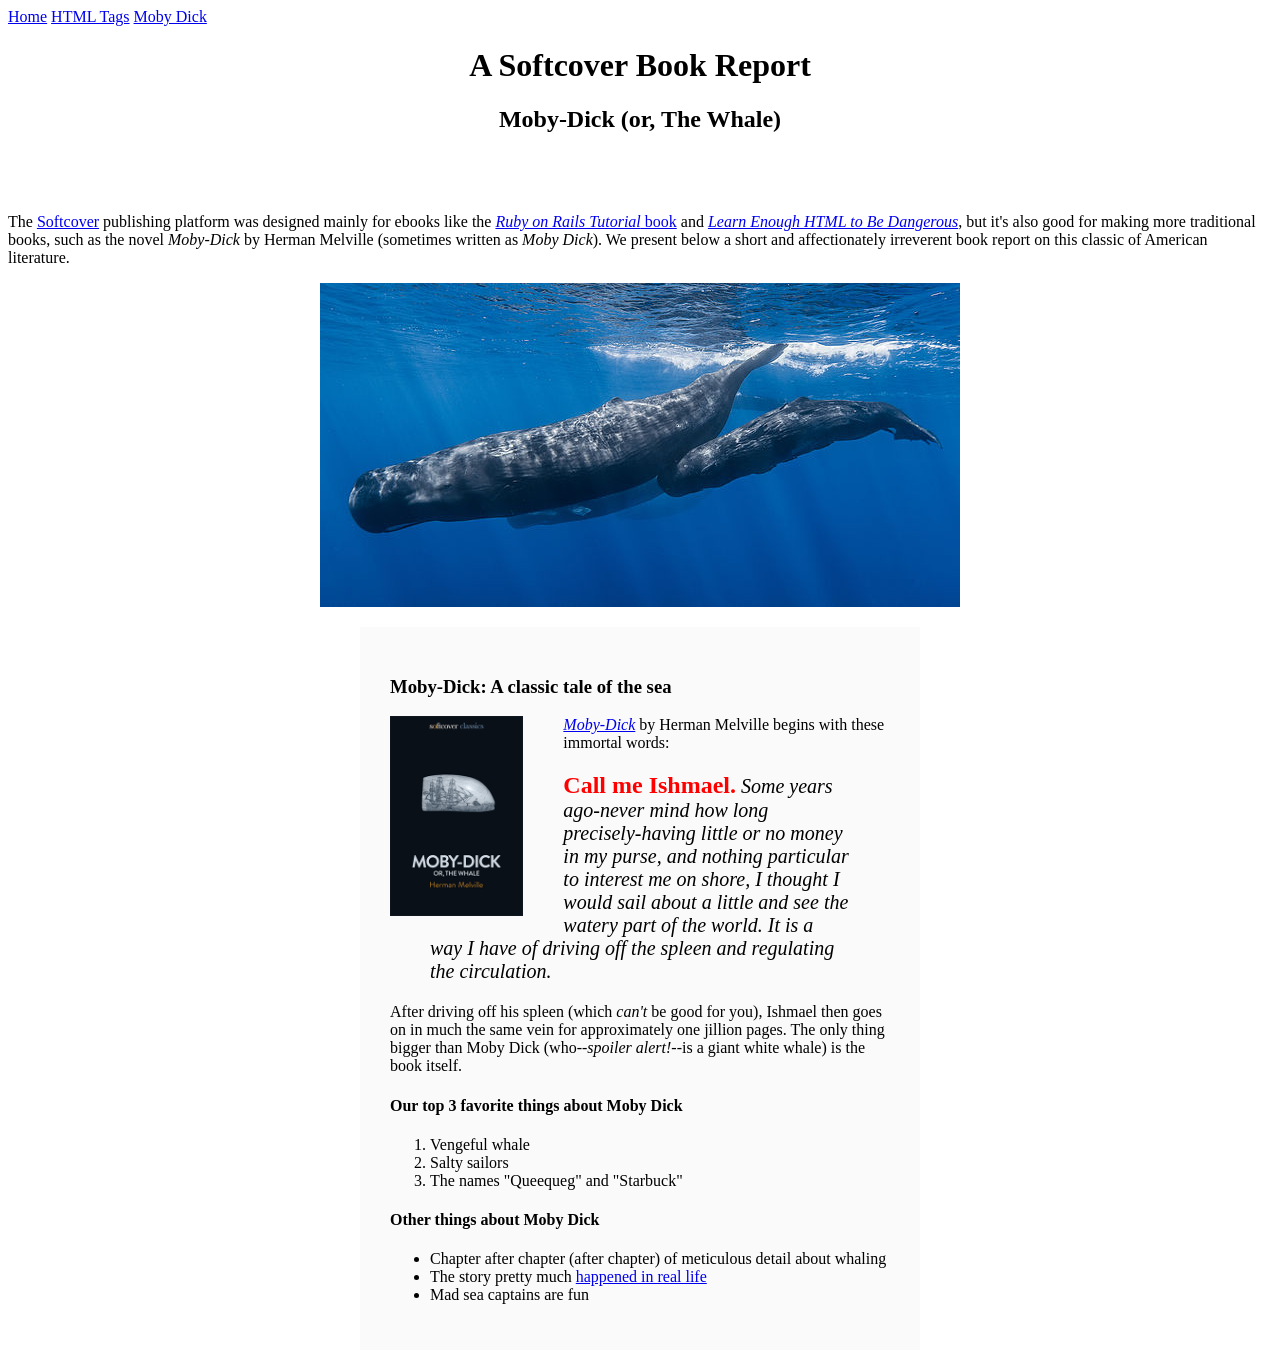
==== moby_dick.html @ 223f6c7d "Add box styling and margins to file" ====
<!DOCTYPE html>
<html lang="en">
<head>
    <title>Moby Dick</title>
    <meta charset="utf-8">
</head>

<body>

<div>
    <a href="index.html">Home</a>
    <a href="tags.html">HTML Tags</a>
    <a href="moby_dick.html">Moby Dick</a>
</div>

<header style="text-align: center; margin: 0 0 80px;">
    <h1>A Softcover Book Report</h1>
    <h2>Moby-Dick (or, The Whale)</h2>
</header>

<div>
<p>
    The <a href="http://www.sofcover.io/">Softcover</a> publishing platform
    was designed mainly for ebooks like the
    <a href="http://railstutorial.org/book"><em>Ruby on Rails Tutorial</em>
    book</a> and <a href="http://learnenough.com/html"><em>Learn Enough
    HTML to Be Dangerous</em></a>, but it's also good for making more
    traditional books, such as the novel <em>Moby-Dick</em> by Herman
    Melville (sometimes written as <em>Moby Dick</em>). We present below a
    short and affectionately irreverent book report on this classic of
    American literature.
</p>
</div>

<a href="https://commons.wikimedia.org/wiki/File:Sperm_whale_pod.jpg">
<img src="images/sperm_whales.jpg" alt="sperm_whales"
style="display: block; margin: 0 auto;">
</a>

<div style="width: 500px; margin: 20px auto; padding: 30px; background-color: #fafafa;">

    <h3>Moby-Dick: A classic tale of the sea</h3>

    <a href="https://www.softcover.io/read/6070fb03/moby-dick"
    target="_blank">
    <img src="images/moby_dick.png" alt="Moby Dick" height="200px" 
    style="float: left; margin: 0 40px 0 0;" >
    </a>

    <p>
        <a href="https://www.softcover.io/read/6070fb03/moby-dick"
        target="_blank">
        <em>Moby-Dick</em></a> by Herman Melville
        begins with these immortal words:
    </p>

<blockquote style="font-style: italic; font-size: 20px;">
    <p>
        <span style="font-style: normal; font-size: 24px; font-weight: bold; color: #f00;">Call me Ishmael.</span> Some years ago-never mind how long
        precisely-having little or no money in my purse, and nothing
        particular to interest me on shore, I thought I would sail about a
        little and see the watery part of the world. It is a way I have of
        driving off the spleen and regulating the circulation.
    </p>
</blockquote>

    <p>
        After driving off his spleen (which <em>can't</em> be good for you),
        Ishmael then goes on in much the same vein for approximately one
        jillion pages. The only thing bigger than Moby Dick (who--<em>spoiler
        alert!</em>--is a giant white whale) is the book itself.
    </p>
 
    <h4>Our top 3 favorite things about Moby Dick</h4>

    <ol>
        <li>Vengeful whale</li>
        <li>Salty sailors</li>
        <li>The names "Queequeg" and "Starbuck"</li>
    </ol>

    <h4>Other things about Moby Dick</h4>
    
    <ul>
        <li>
        Chapter after chapter (after chapter) of meticulous detail about whaling
        </li>
        <li>
        The story pretty much
        <a href="https://en.wikipedia.org/wiki/Essex_(whaleship)"
        target="_blank">happened in real life</a>
        </li>
        <li>Mad sea captains are fun</li>
    </ul>
</div>
</body>
</html>
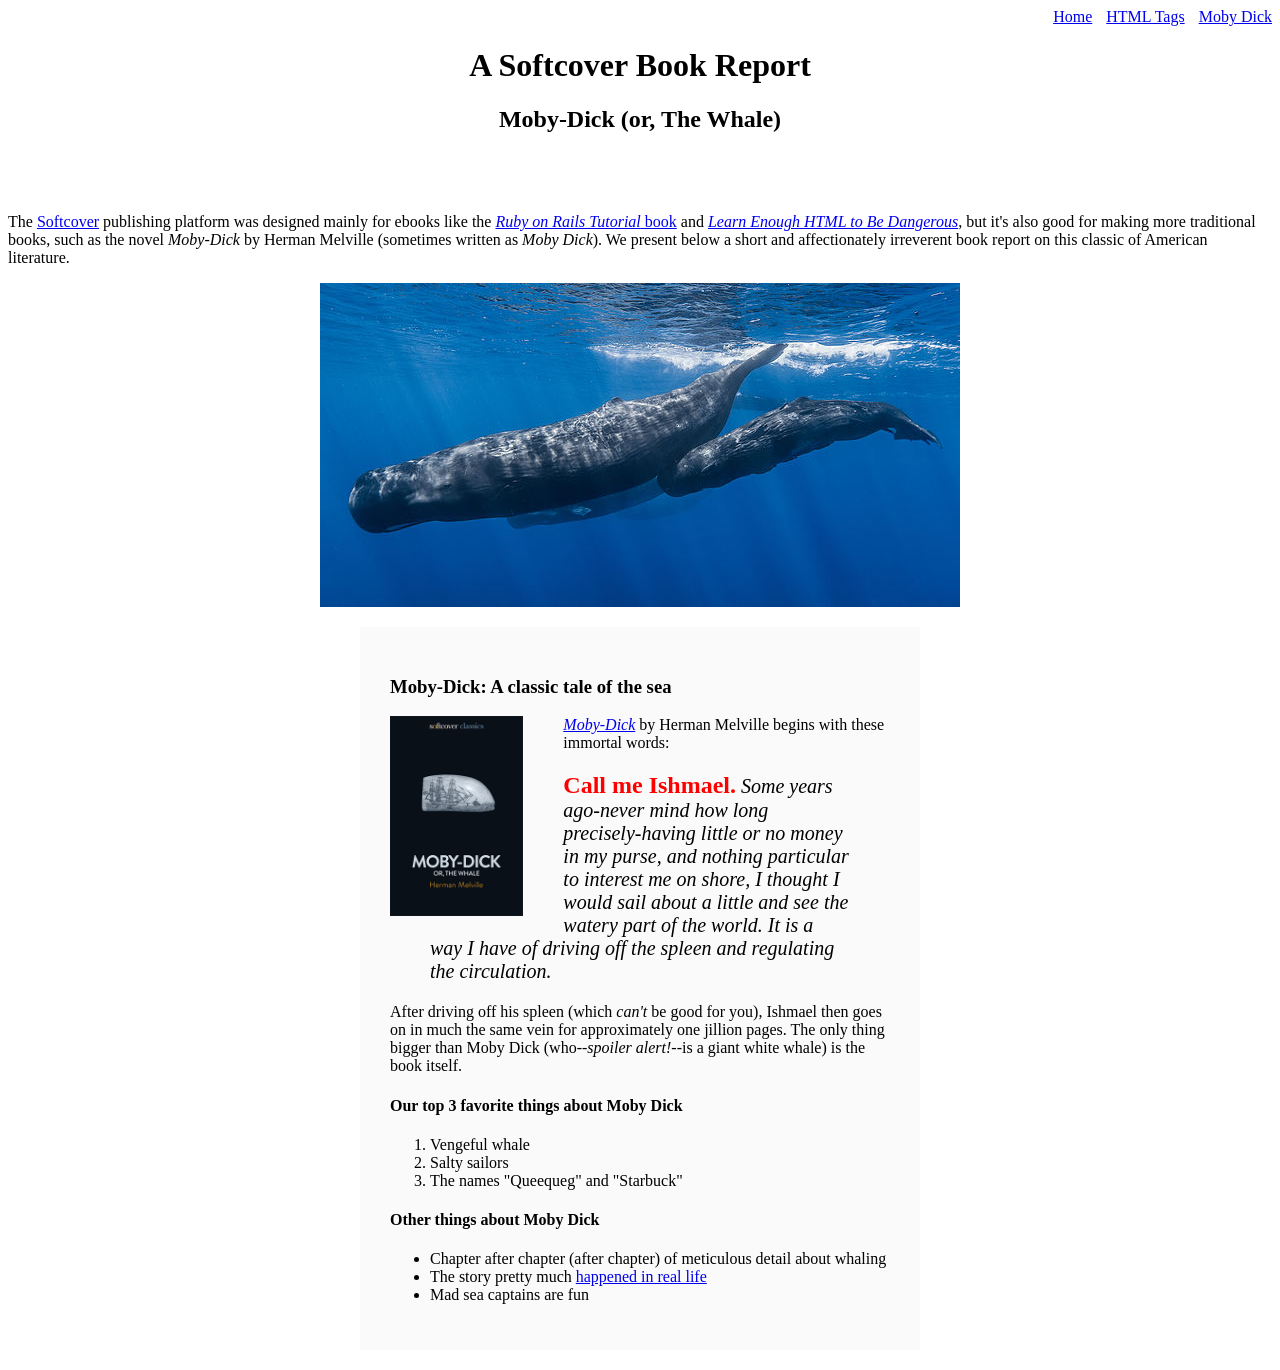
==== commit e22b6979: "Add margin property to menu links" ====
--- a/moby_dick.html
+++ b/moby_dick.html
@@ -7,10 +7,10 @@
 
 <body>
 
-<div>
+<div style="text-align: right;">
     <a href="index.html">Home</a>
-    <a href="tags.html">HTML Tags</a>
-    <a href="moby_dick.html">Moby Dick</a>
+    <a href="tags.html" style="margin: 0 0 0 10px;">HTML Tags</a>
+    <a href="moby_dick.html" style="margin: 0 0 0 10px;">Moby Dick</a>
 </div>
 
 <header style="text-align: center; margin: 0 0 80px;">
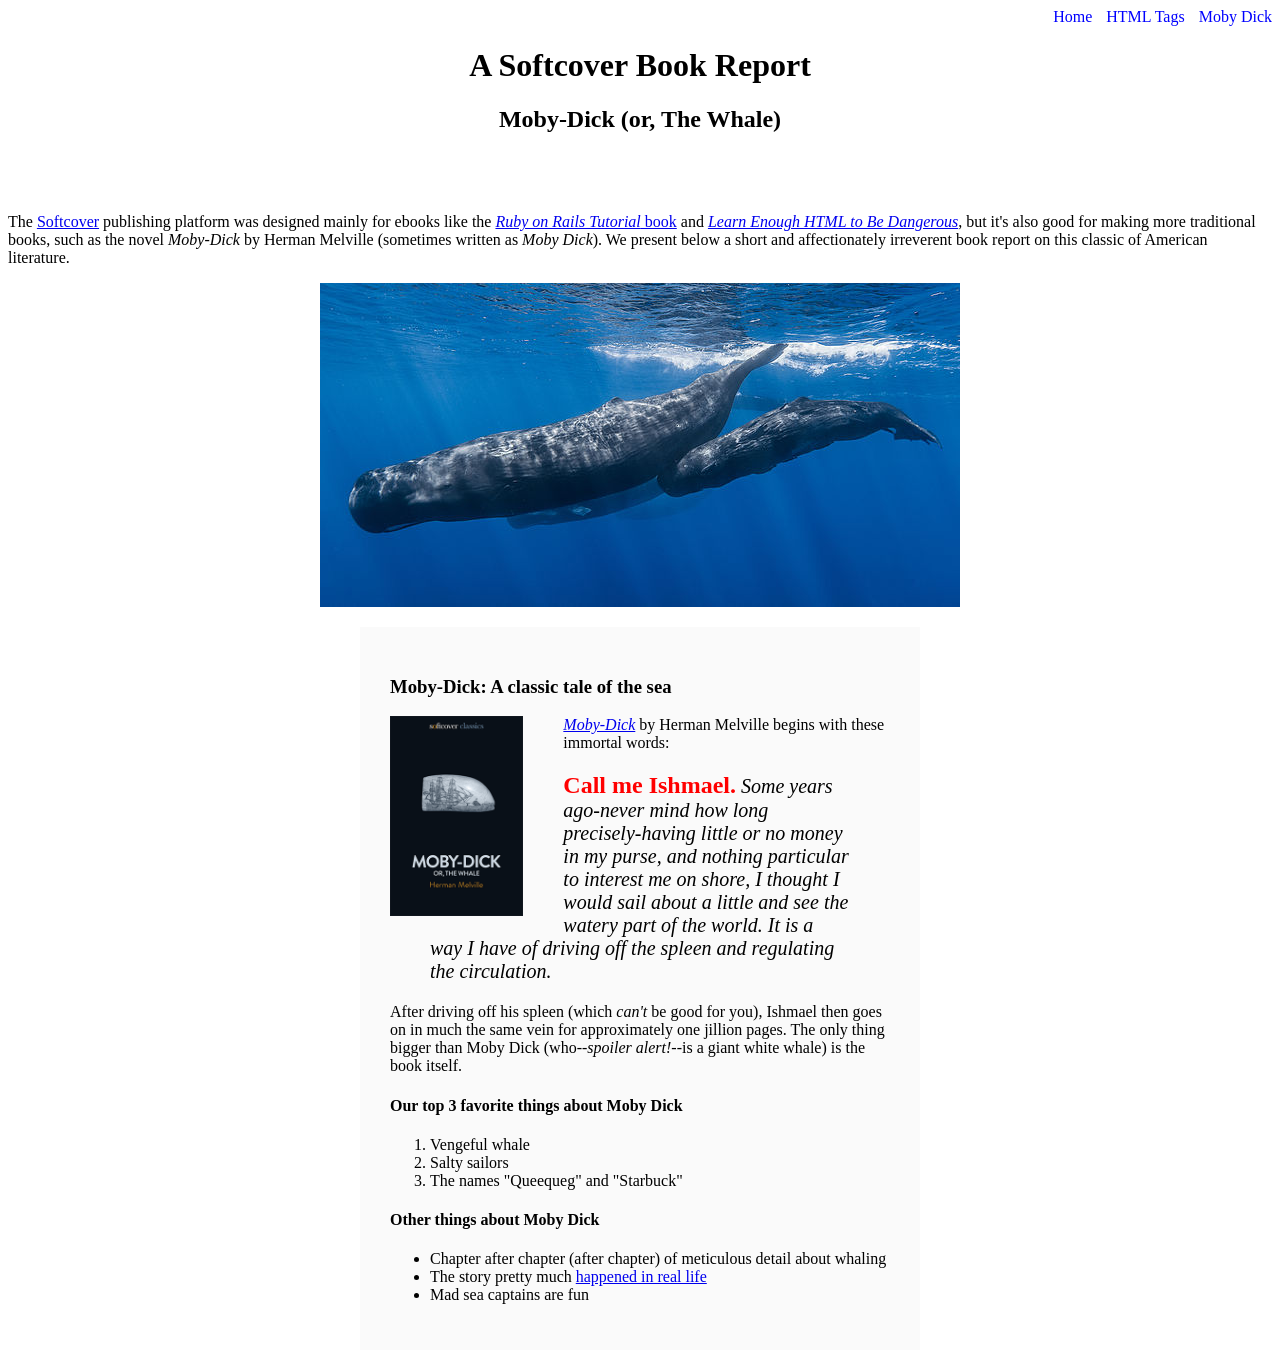
==== commit 166068d9: "Add inline styling to links" ====
--- a/moby_dick.html
+++ b/moby_dick.html
@@ -8,9 +8,9 @@
 <body>
 
 <div style="text-align: right;">
-    <a href="index.html">Home</a>
-    <a href="tags.html" style="margin: 0 0 0 10px;">HTML Tags</a>
-    <a href="moby_dick.html" style="margin: 0 0 0 10px;">Moby Dick</a>
+    <a href="index.html" style="text-decoration: none; color: blue;">Home</a>
+    <a href="tags.html" style="margin: 0 0 0 10px; text-decoration: none; color: blue;">HTML Tags</a>
+    <a href="moby_dick.html" style="margin: 0 0 0 10px; text-decoration: none; color: blue;">Moby Dick</a>
 </div>
 
 <header style="text-align: center; margin: 0 0 80px;">
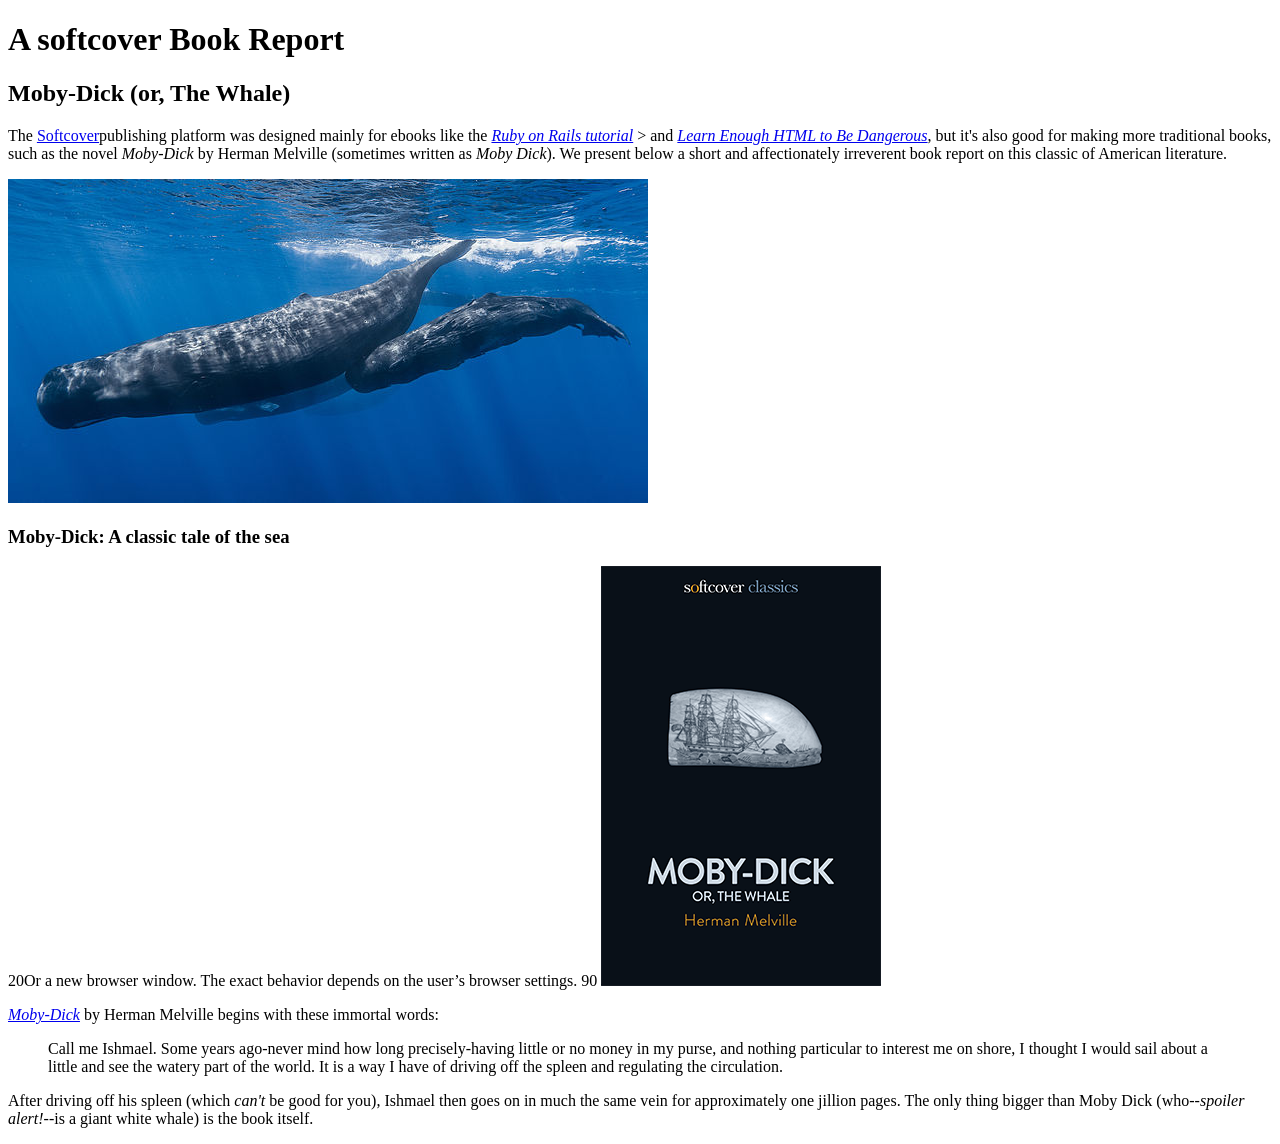
==== commit 8fec798f: "Create new file and content" ====
--- a/moby_dick.html
+++ b/moby_dick.html
@@ -1,97 +1,69 @@
 <!DOCTYPE html>
 <html lang="en">
-<head>
+  <head>
+    <meta charset="UTF-8" />
     <title>Moby Dick</title>
-    <meta charset="utf-8">
-</head>
+  </head>
+  <body>
+    <!-- much here to be styled, will do that in last section-->
+    <header>
+      <h1>A softcover Book Report</h1>
+      <h2>Moby-Dick (or, The Whale)</h2>
+    </header>
 
-<body>
-
-<div style="text-align: right;">
-    <a href="index.html" style="text-decoration: none; color: blue;">Home</a>
-    <a href="tags.html" style="margin: 0 0 0 10px; text-decoration: none; color: blue;">HTML Tags</a>
-    <a href="moby_dick.html" style="margin: 0 0 0 10px; text-decoration: none; color: blue;">Moby Dick</a>
-</div>
-
-<header style="text-align: center; margin: 0 0 80px;">
-    <h1>A Softcover Book Report</h1>
-    <h2>Moby-Dick (or, The Whale)</h2>
-</header>
-
-<div>
-<p>
-    The <a href="http://www.sofcover.io/">Softcover</a> publishing platform
-    was designed mainly for ebooks like the
-    <a href="http://railstutorial.org/book"><em>Ruby on Rails Tutorial</em>
-    book</a> and <a href="http://learnenough.com/html"><em>Learn Enough
-    HTML to Be Dangerous</em></a>, but it's also good for making more
-    traditional books, such as the novel <em>Moby-Dick</em> by Herman
-    Melville (sometimes written as <em>Moby Dick</em>). We present below a
-    short and affectionately irreverent book report on this classic of
-    American literature.
-</p>
-</div>
-
-<a href="https://commons.wikimedia.org/wiki/File:Sperm_whale_pod.jpg">
-<img src="images/sperm_whales.jpg" alt="sperm_whales"
-style="display: block; margin: 0 auto;">
-</a>
-
-<div style="width: 500px; margin: 20px auto; padding: 30px; background-color: #fafafa;">
-
-    <h3>Moby-Dick: A classic tale of the sea</h3>
-
-    <a href="https://www.softcover.io/read/6070fb03/moby-dick"
-    target="_blank">
-    <img src="images/moby_dick.png" alt="Moby Dick" height="200px" 
-    style="float: left; margin: 0 40px 0 0;" >
+    <div>
+      <p>
+        The <a href="http://www.softcover.io/">Softcover</a>publishing platform
+        was designed mainly for ebooks like the
+        <a href="http://railstutorial.org/book"
+          ><em>Ruby on Rails tutorial</em></a
+        >
+        > and
+        <a href="http://learnenough.com/html"
+          ><em>Learn Enough HTML to Be Dangerous</em></a
+        >, but it's also good for making more traditional books, such as the
+        novel <em>Moby-Dick</em> by Herman Melville (sometimes written as
+        <em>Moby Dick</em>). We present below a short and affectionately
+        irreverent book report on this classic of American literature.
+      </p>
+    </div>
+    <a href="https://commons.wikimedia.org/wiki/File:Sperm_whale_pod.jpg">
+      <img src="images/sperm_whales.jpg" />
     </a>
-
-    <p>
-        <a href="https://www.softcover.io/read/6070fb03/moby-dick"
-        target="_blank">
-        <em>Moby-Dick</em></a> by Herman Melville
-        begins with these immortal words:
-    </p>
-
-<blockquote style="font-style: italic; font-size: 20px;">
-    <p>
-        <span style="font-style: normal; font-size: 24px; font-weight: bold; color: #f00;">Call me Ishmael.</span> Some years ago-never mind how long
-        precisely-having little or no money in my purse, and nothing
-        particular to interest me on shore, I thought I would sail about a
-        little and see the watery part of the world. It is a way I have of
-        driving off the spleen and regulating the circulation.
-    </p>
-</blockquote>
-
-    <p>
+    <div>
+      <h3>Moby-Dick: A classic tale of the sea</h3>
+      20Or a new browser window. The exact behavior depends on the user’s
+      browser settings. 90
+      <a
+        href="https://www.softcover.io/read/6070fb03/moby-dick"
+        target="_blank"
+      >
+        <img src="images/moby_dick.png" alt="Moby Dick" />
+      </a>
+      <p>
+        <a
+          href="https://www.softcover.io/read/6070fb03/moby-dick"
+          target="_blank"
+        >
+          <em>Moby-Dick</em></a
+        >
+        by Herman Melville begins with these immortal words:
+      </p>
+      <blockquote>
+        <p>
+          <span>Call me Ishmael.</span> Some years ago-never mind how long
+          precisely-having little or no money in my purse, and nothing
+          particular to interest me on shore, I thought I would sail about a
+          little and see the watery part of the world. It is a way I have of
+          driving off the spleen and regulating the circulation.
+        </p>
+      </blockquote>
+      <p>
         After driving off his spleen (which <em>can't</em> be good for you),
-        Ishmael then goes on in much the same vein for approximately one
-        jillion pages. The only thing bigger than Moby Dick (who--<em>spoiler
-        alert!</em>--is a giant white whale) is the book itself.
-    </p>
- 
-    <h4>Our top 3 favorite things about Moby Dick</h4>
-
-    <ol>
-        <li>Vengeful whale</li>
-        <li>Salty sailors</li>
-        <li>The names "Queequeg" and "Starbuck"</li>
-    </ol>
-
-    <h4>Other things about Moby Dick</h4>
-    
-    <ul>
-        <li>
-        Chapter after chapter (after chapter) of meticulous detail about whaling
-        </li>
-        <li>
-        The story pretty much
-        <a href="https://en.wikipedia.org/wiki/Essex_(whaleship)"
-        target="_blank">happened in real life</a>
-        </li>
-        <li>Mad sea captains are fun</li>
-    </ul>
-</div>
-</body>
+        Ishmael then goes on in much the same vein for approximately one jillion
+        pages. The only thing bigger than Moby Dick (who--<em>spoiler alert!</em
+        >--is a giant white whale) is the book itself.
+      </p>
+    </div>
+  </body>
 </html>
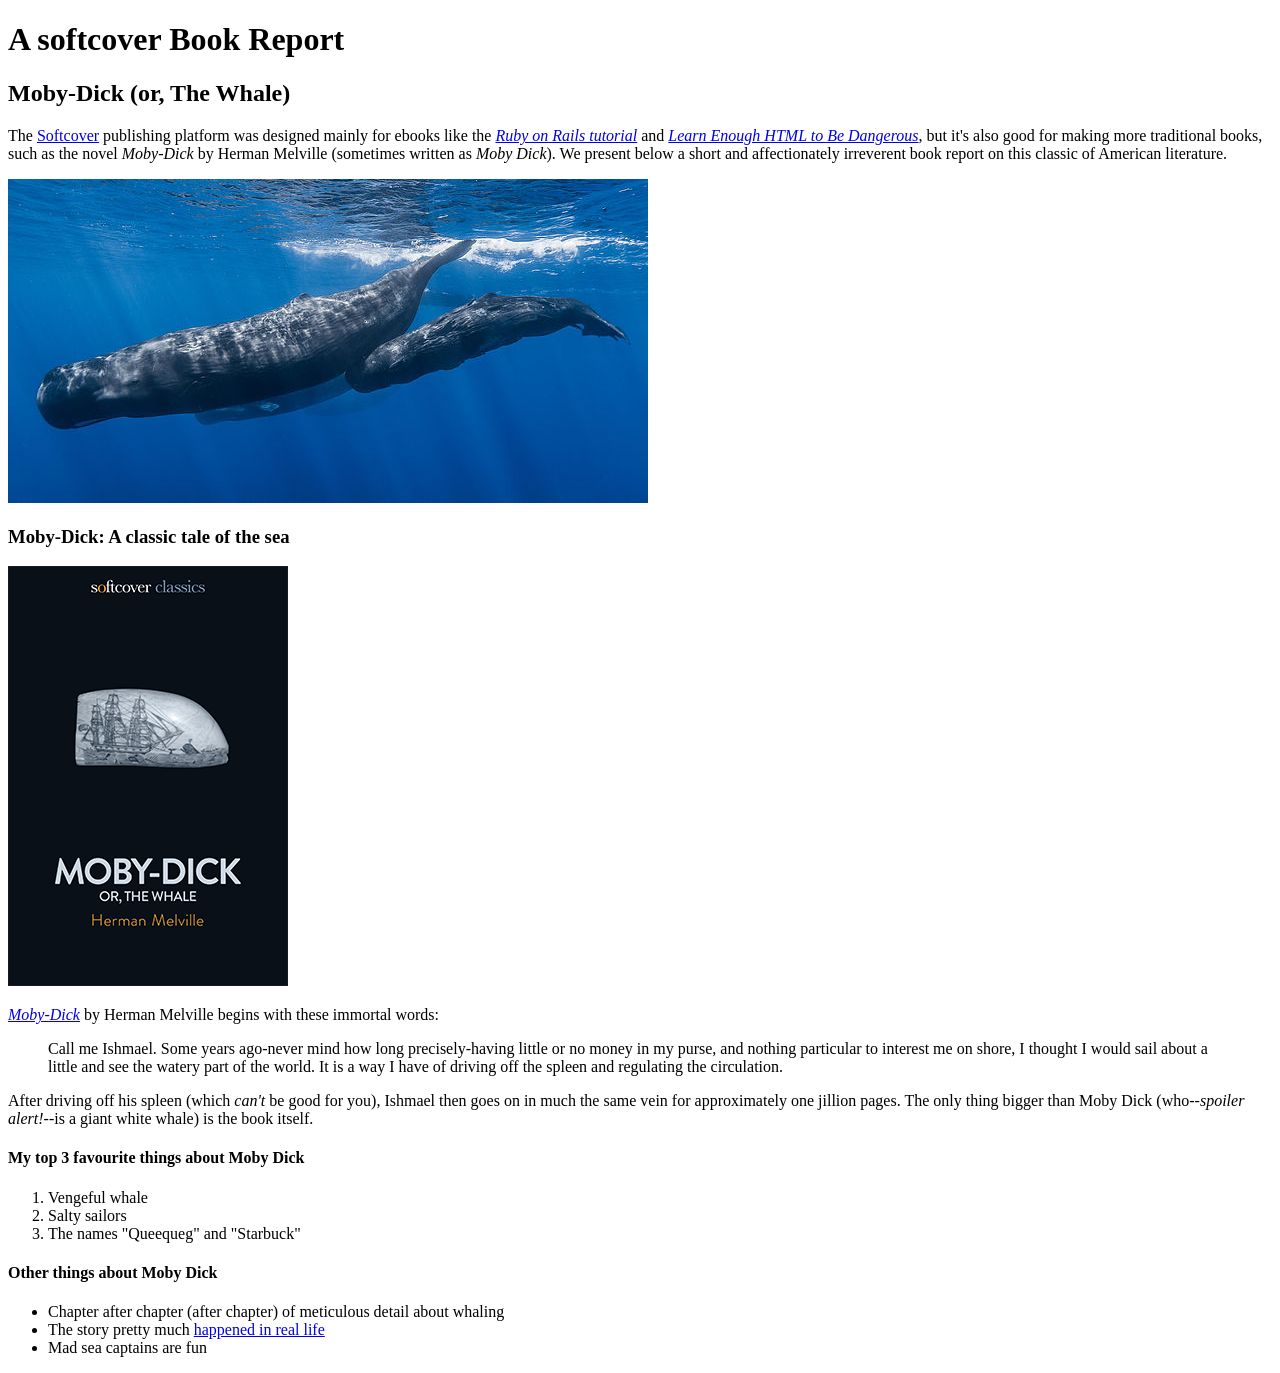
==== commit 95dc76b4: "Add lists to file and fix errors" ====
--- a/moby_dick.html
+++ b/moby_dick.html
@@ -13,12 +13,12 @@
 
     <div>
       <p>
-        The <a href="http://www.softcover.io/">Softcover</a>publishing platform
+        The <a href="http://www.softcover.io/">Softcover</a> publishing platform
         was designed mainly for ebooks like the
         <a href="http://railstutorial.org/book"
           ><em>Ruby on Rails tutorial</em></a
         >
-        > and
+        and
         <a href="http://learnenough.com/html"
           ><em>Learn Enough HTML to Be Dangerous</em></a
         >, but it's also good for making more traditional books, such as the
@@ -32,8 +32,7 @@
     </a>
     <div>
       <h3>Moby-Dick: A classic tale of the sea</h3>
-      20Or a new browser window. The exact behavior depends on the user’s
-      browser settings. 90
+
       <a
         href="https://www.softcover.io/read/6070fb03/moby-dick"
         target="_blank"
@@ -64,6 +63,30 @@
         pages. The only thing bigger than Moby Dick (who--<em>spoiler alert!</em
         >--is a giant white whale) is the book itself.
       </p>
+      <h4>My top 3 favourite things about Moby Dick</h4>
+
+      <ol>
+        <li>Vengeful whale</li>
+        <li>Salty sailors</li>
+        <li>The names "Queequeg" and "Starbuck"</li>
+      </ol>
+      <h4>Other things about Moby Dick</h4>
+
+      <ul>
+        <li>
+          Chapter after chapter (after chapter) of meticulous detail about
+          whaling
+        </li>
+        <li>
+          The story pretty much
+          <a
+            href="https://en.wikipedia.org/wiki/Essex_(whaleship)"
+            target="_blank"
+            >happened in real life</a
+          >
+        </li>
+        <li>Mad sea captains are fun</li>
+      </ul>
     </div>
   </body>
 </html>
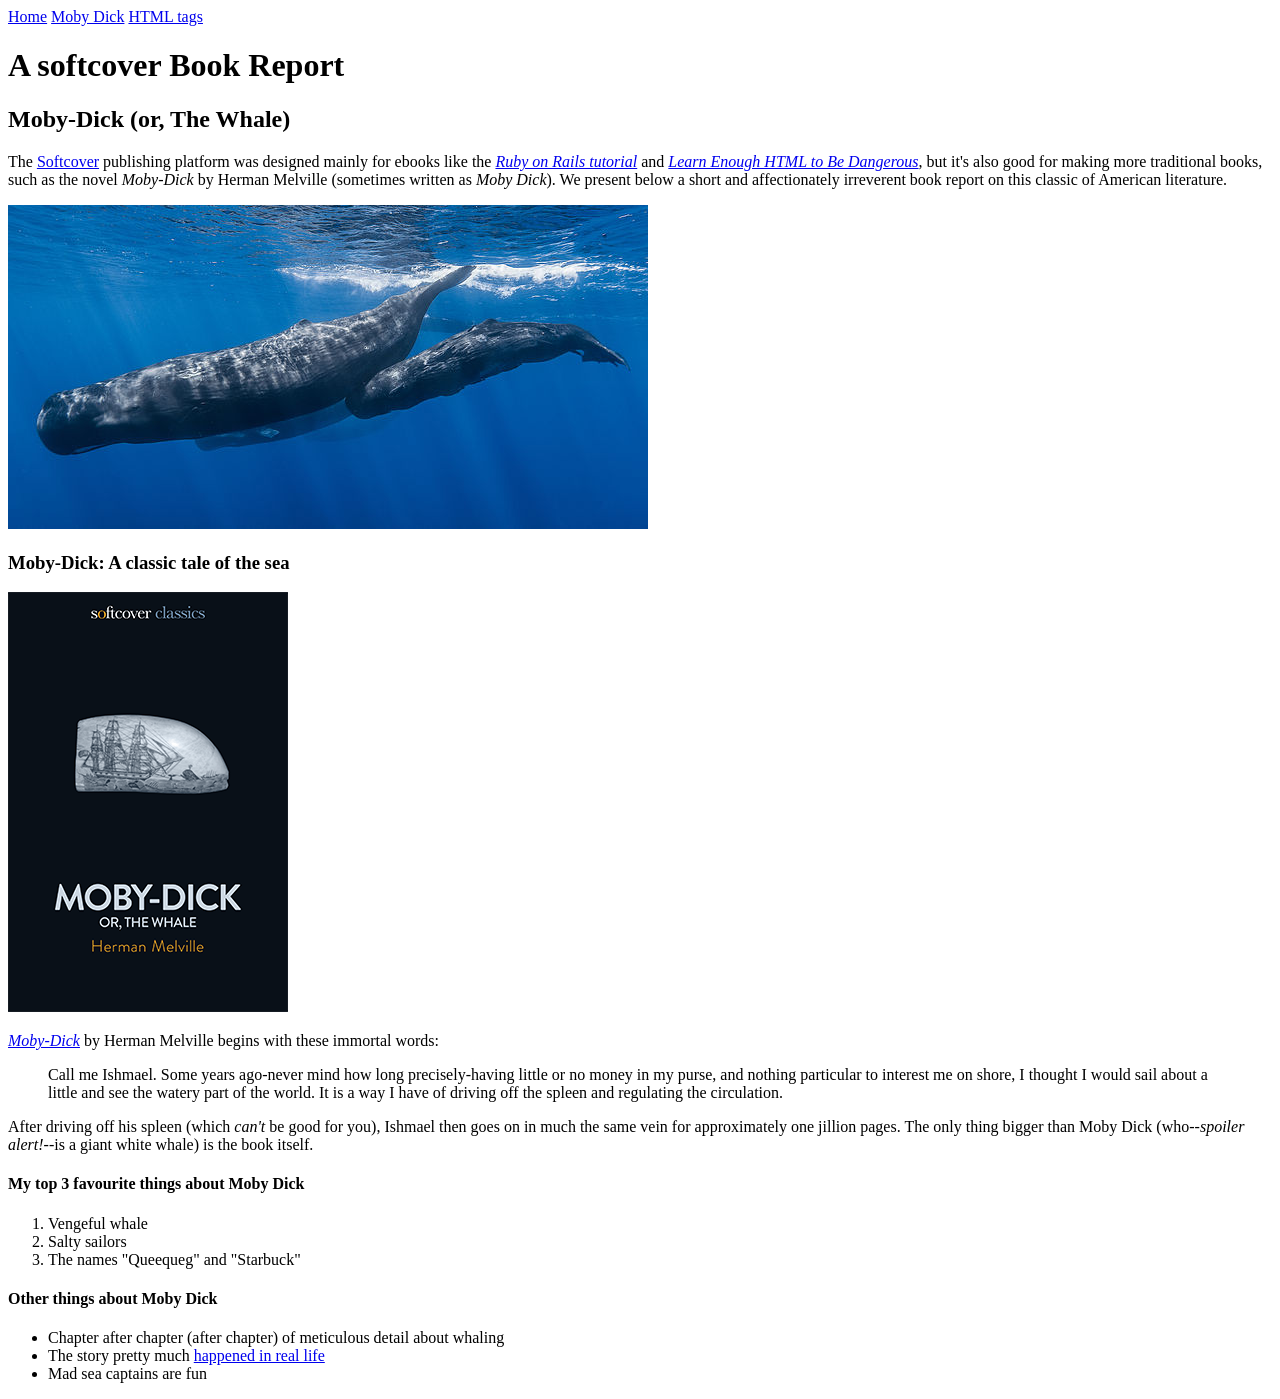
==== commit 296da7f5: "Add menu links to files" ====
--- a/moby_dick.html
+++ b/moby_dick.html
@@ -6,6 +6,11 @@
   </head>
   <body>
     <!-- much here to be styled, will do that in last section-->
+    <div>
+      <a href="index.html">Home</a>
+      <a href="moby_dick.html">Moby Dick</a>
+      <a href="tags.html">HTML tags</a>
+    </div>
     <header>
       <h1>A softcover Book Report</h1>
       <h2>Moby-Dick (or, The Whale)</h2>
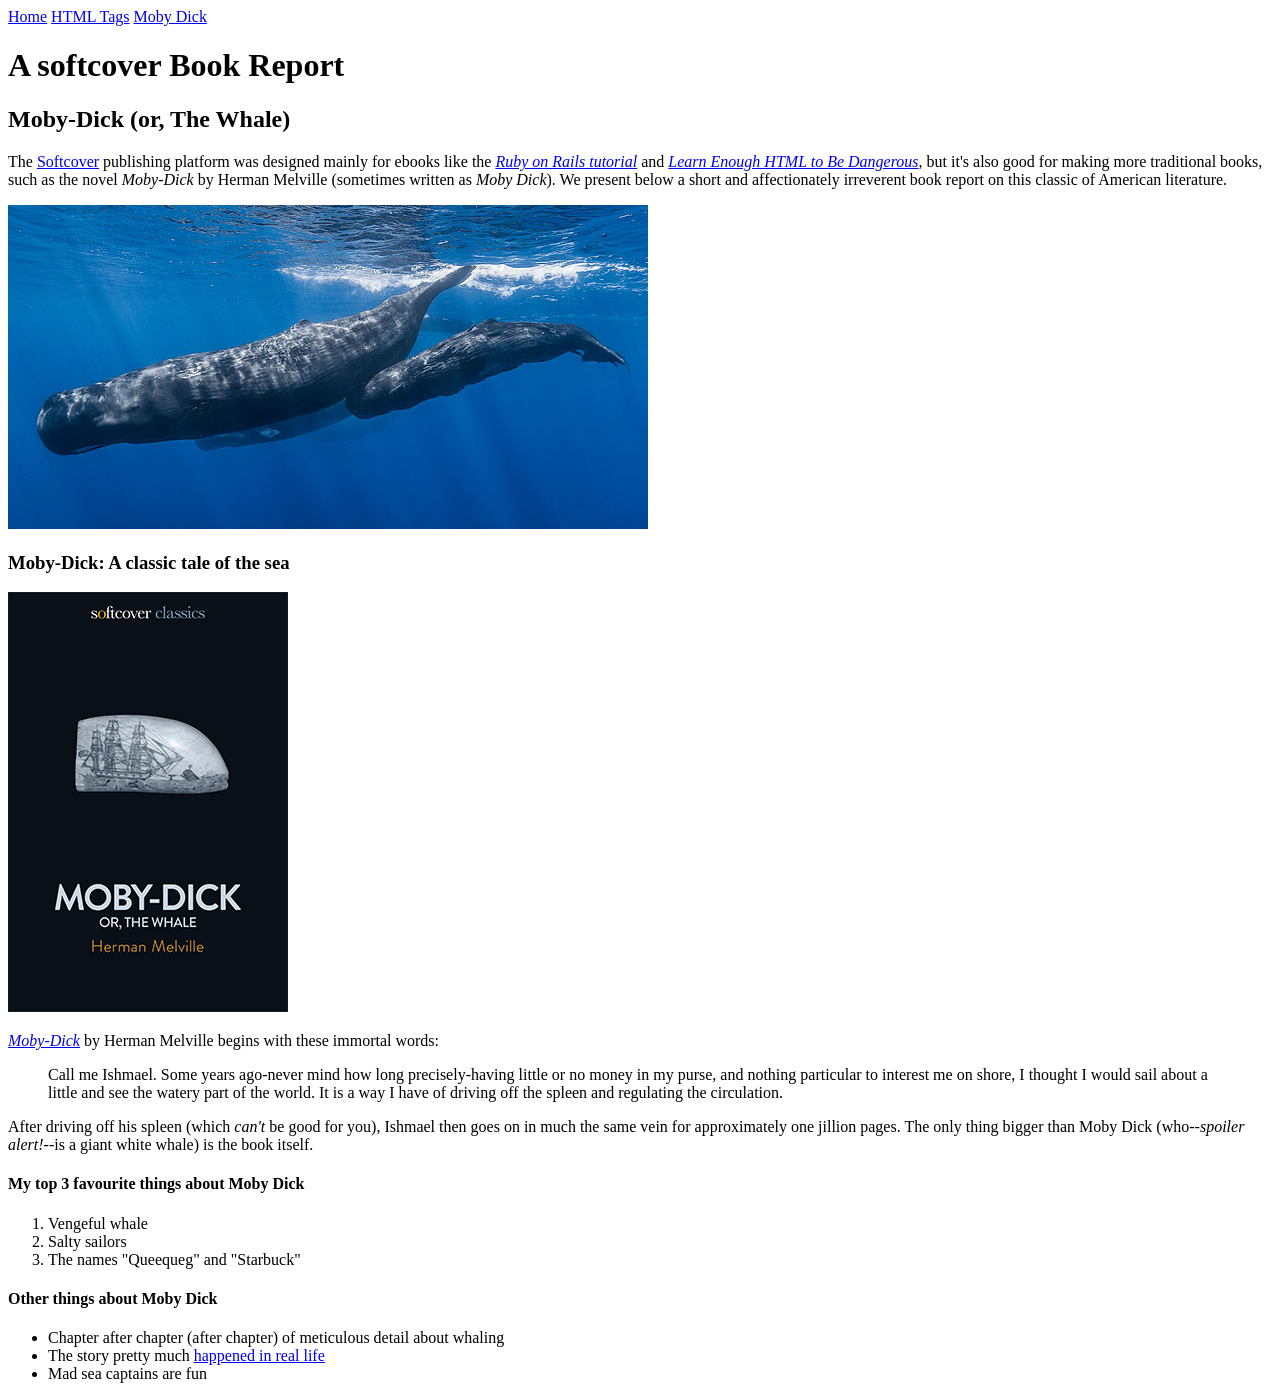
==== commit 17950e70: "Change order of links so that the tags page comes second" ====
--- a/moby_dick.html
+++ b/moby_dick.html
@@ -8,8 +8,8 @@
     <!-- much here to be styled, will do that in last section-->
     <div>
       <a href="index.html">Home</a>
+      <a href="tags.html">HTML Tags</a>
       <a href="moby_dick.html">Moby Dick</a>
-      <a href="tags.html">HTML tags</a>
     </div>
     <header>
       <h1>A softcover Book Report</h1>
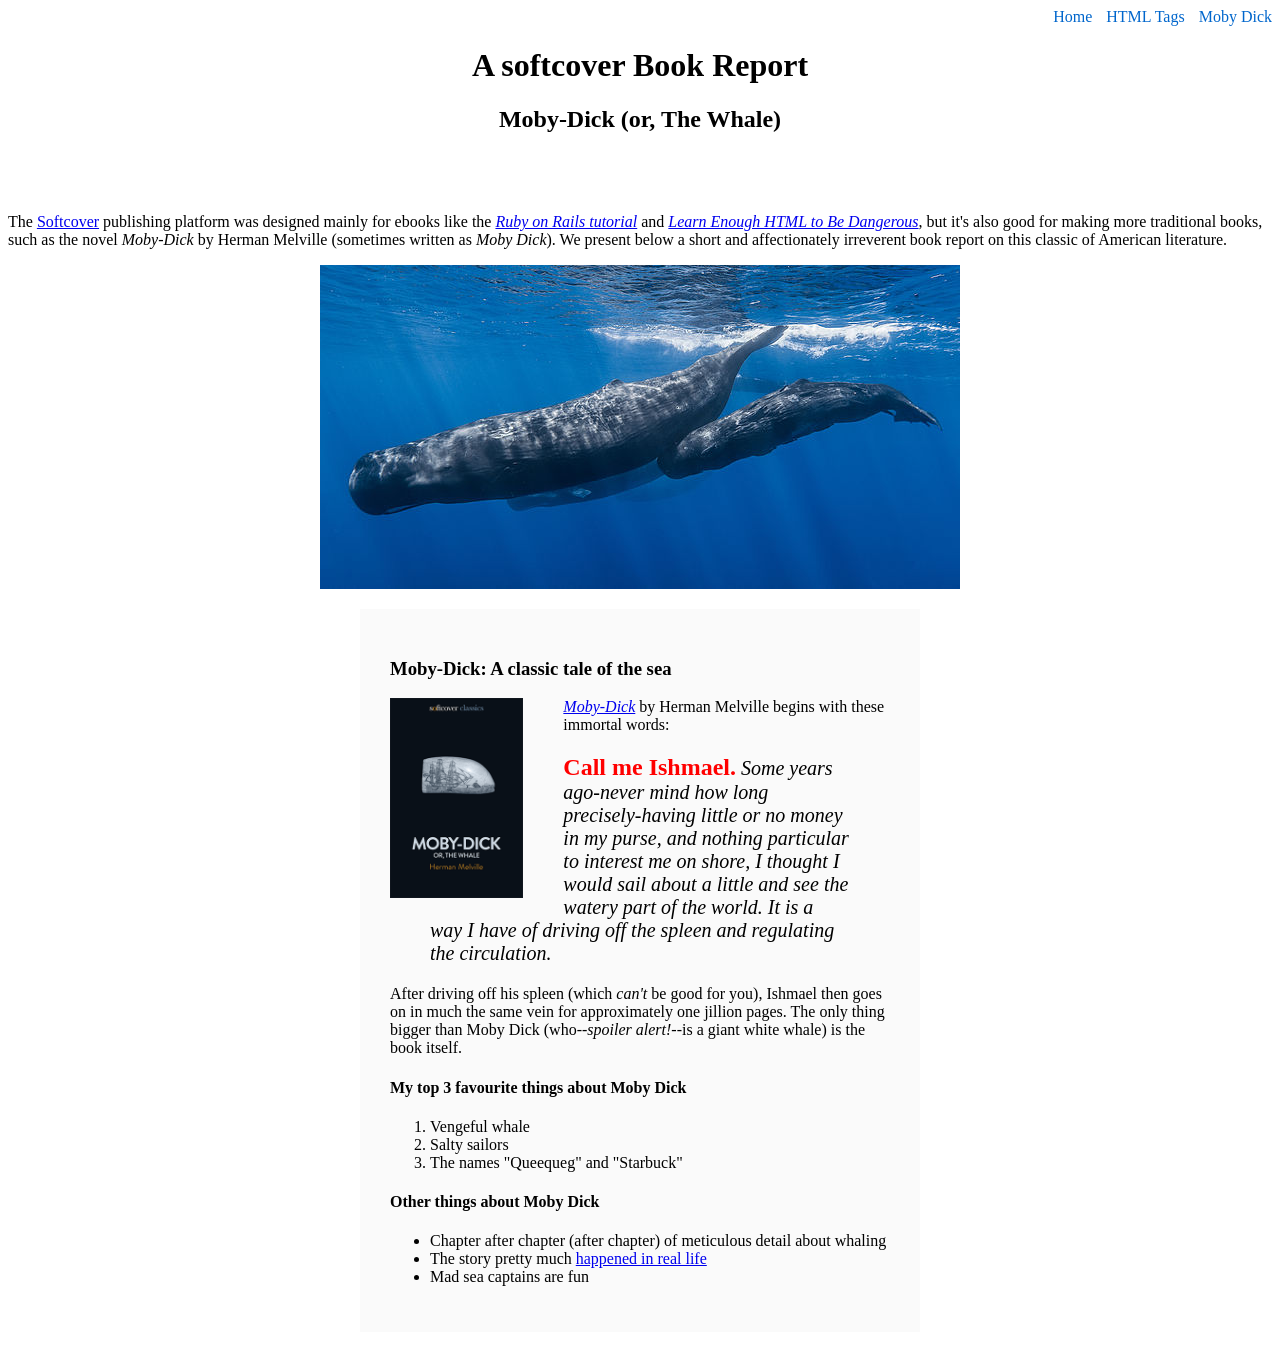
==== commit b69f3857: "Refactor navigation links for consistency and style; add new HTML tags to documentation" ====
--- a/moby_dick.html
+++ b/moby_dick.html
@@ -6,12 +6,22 @@
   </head>
   <body>
     <!-- much here to be styled, will do that in last section-->
-    <div>
-      <a href="index.html">Home</a>
-      <a href="tags.html">HTML Tags</a>
-      <a href="moby_dick.html">Moby Dick</a>
+    <div style="text-align: right">
+      <a href="index.html" style="text-decoration: none; color: #0066cc"
+        >Home</a
+      >
+      <a
+        href="tags.html"
+        style="margin: 0 0 0 10px; text-decoration: none; color: #0066cc"
+        >HTML Tags</a
+      >
+      <a
+        href="moby_dick.html"
+        style="margin: 0 0 0 10px; text-decoration: none; color: #0066cc"
+        >Moby Dick</a
+      >
     </div>
-    <header>
+    <header style="text-align: center; margin: 0 0 80px">
       <h1>A softcover Book Report</h1>
       <h2>Moby-Dick (or, The Whale)</h2>
     </header>
@@ -33,16 +43,31 @@
       </p>
     </div>
     <a href="https://commons.wikimedia.org/wiki/File:Sperm_whale_pod.jpg">
-      <img src="images/sperm_whales.jpg" />
+      <img
+        src="images/sperm_whales.jpg"
+        style="display: block; margin: 0 auto"
+      />
     </a>
-    <div>
+    <div
+      style="
+        width: 500px;
+        margin: 20px auto;
+        padding: 30px;
+        background-color: #fafafa;
+      "
+    >
       <h3>Moby-Dick: A classic tale of the sea</h3>
 
       <a
         href="https://www.softcover.io/read/6070fb03/moby-dick"
         target="_blank"
       >
-        <img src="images/moby_dick.png" alt="Moby Dick" />
+        <img
+          src="images/moby_dick.png"
+          alt="Moby Dick"
+          height="200px"
+          style="float: left; margin: 0 40px 0 0"
+        />
       </a>
       <p>
         <a
@@ -53,13 +78,22 @@
         >
         by Herman Melville begins with these immortal words:
       </p>
-      <blockquote>
+      <blockquote style="font-style: italic; font-size: 20px">
         <p>
-          <span>Call me Ishmael.</span> Some years ago-never mind how long
-          precisely-having little or no money in my purse, and nothing
-          particular to interest me on shore, I thought I would sail about a
-          little and see the watery part of the world. It is a way I have of
-          driving off the spleen and regulating the circulation.
+          <span
+            style="
+              font-style: normal;
+              font-size: 24px;
+              font-weight: bold;
+              color: #ff0000;
+            "
+            >Call me Ishmael.</span
+          >
+          Some years ago-never mind how long precisely-having little or no money
+          in my purse, and nothing particular to interest me on shore, I thought
+          I would sail about a little and see the watery part of the world. It
+          is a way I have of driving off the spleen and regulating the
+          circulation.
         </p>
       </blockquote>
       <p>
